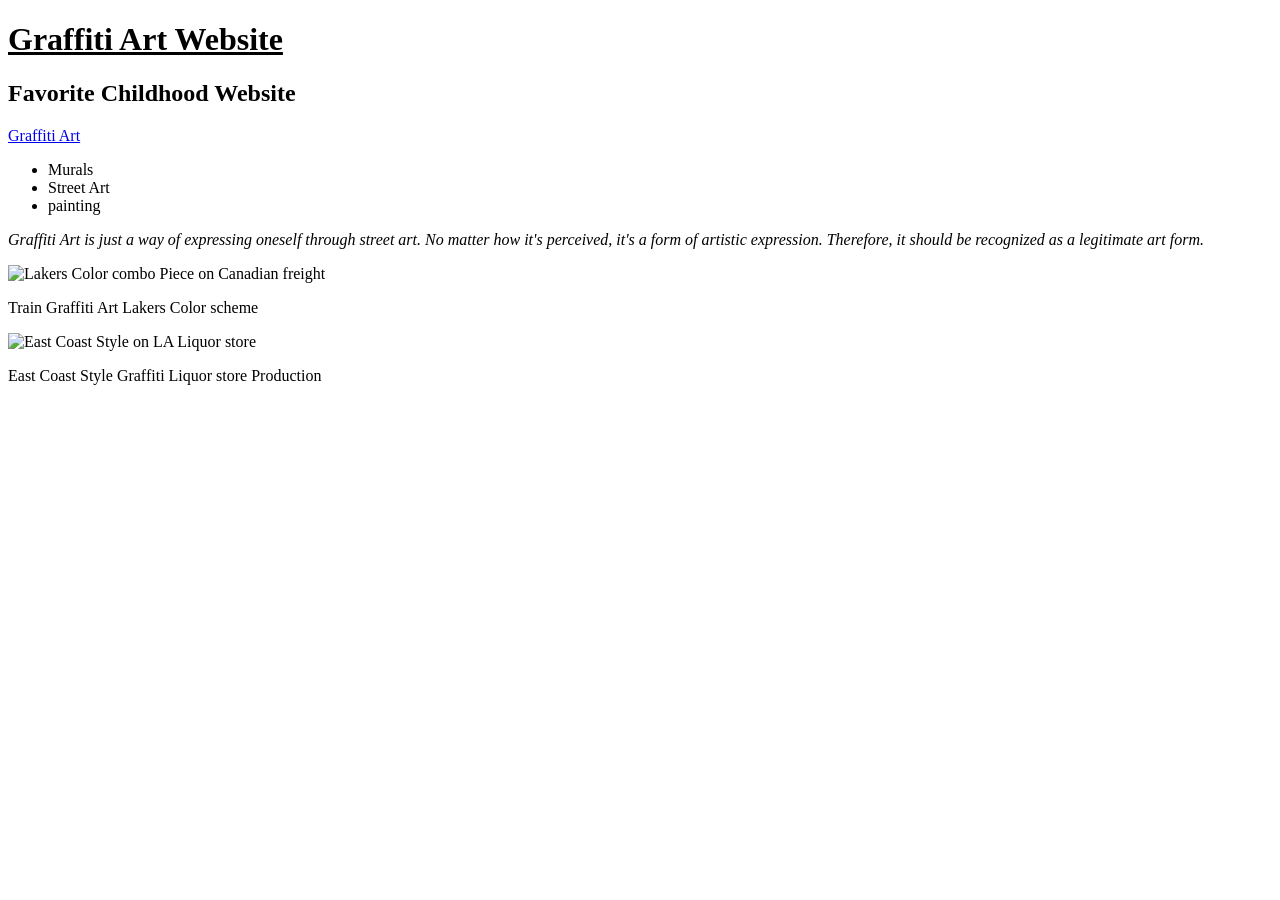
==== index.html @ 802769a8 "Add files via upload" ====
<!DOCTYPE html>
<html lang="en">
<head>
    <meta charset="UTF-8">
    <meta name="viewport" content="width=device-width, initial-scale=1.0">
    <title>My Graffiti Blog</title>
</head>
<body>
   <h1><u>Graffiti Art Website</u></h1> 
   <h2>Favorite Childhood Website</h2>
   <a href="https://www.graffiticreator.net/index_htm.html#google_vignette" target="_blank">Graffiti Art</a>
   <ul>
       <li>Murals</li>
       <li>Street Art</li>
       <li>painting</li>
   </ul>
   <p><em>Graffiti Art is just a way of expressing oneself through street art. No matter how it's perceived, it's a form of artistic expression. Therefore, it should be recognized as a legitimate art form.</em></p>
   <img src="traingraff.jpg" alt="Lakers Color combo Piece on Canadian freight">
   <p>Train Graffiti Art Lakers Color scheme</p>
<img src="legalproductiongraff.jpg" alt="East Coast Style on LA Liquor store">
<p>East Coast Style Graffiti Liquor store Production</p>
</body>
</html>
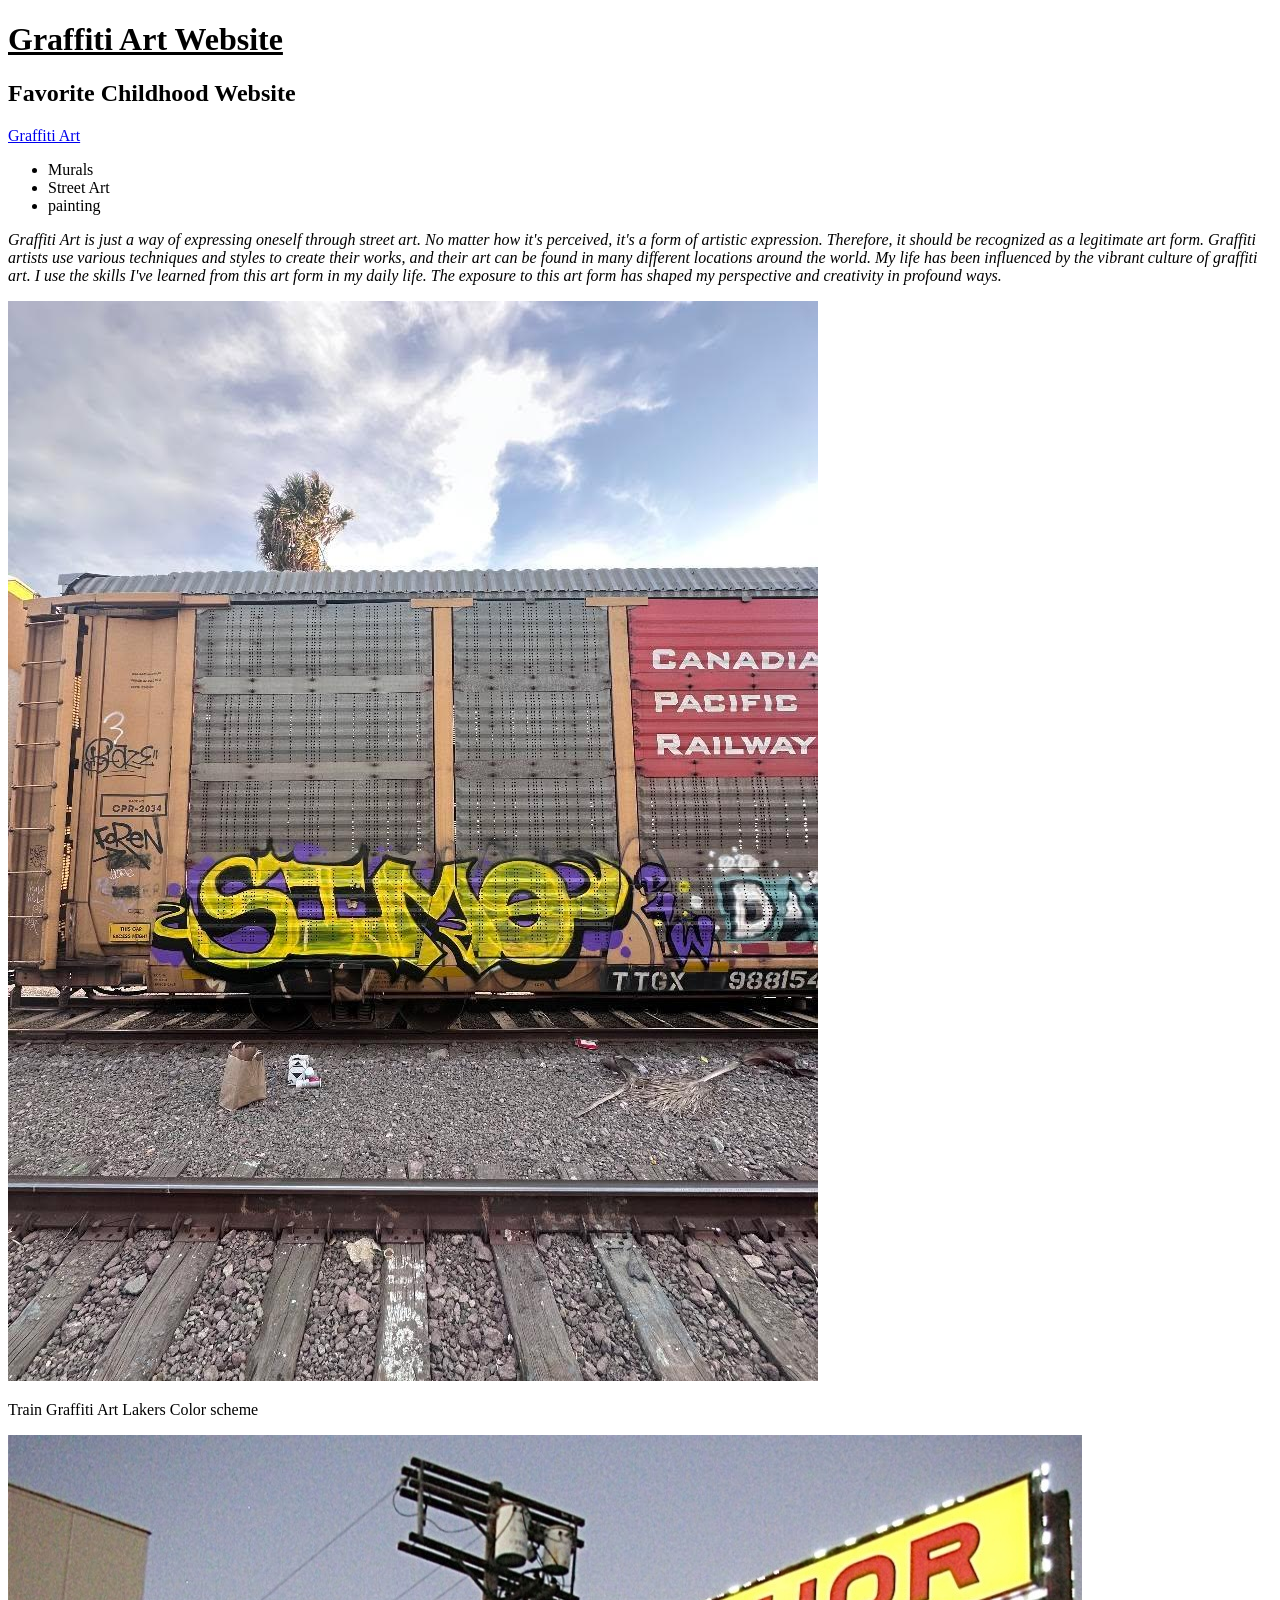
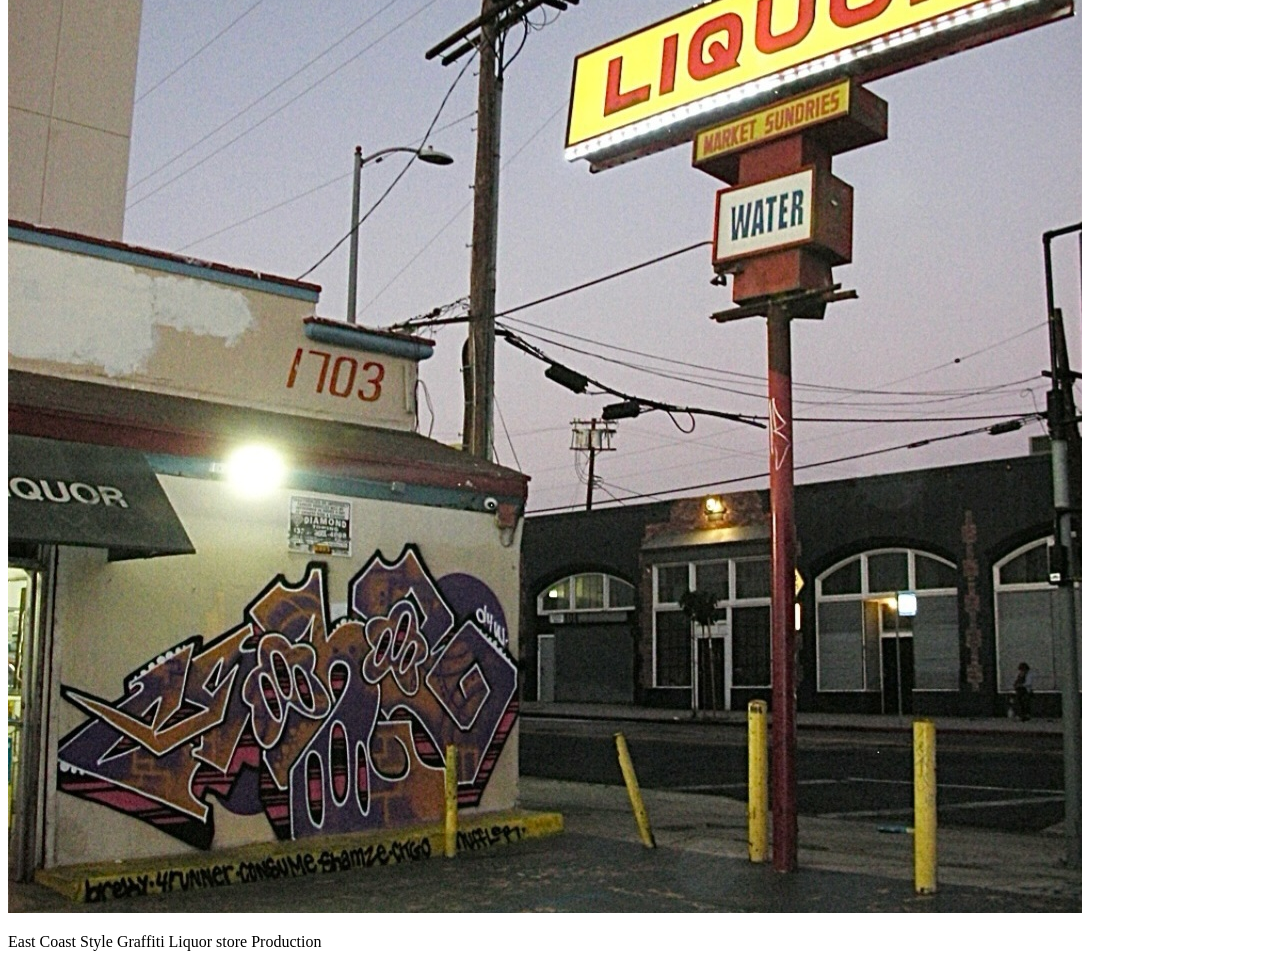
==== commit e108e415: "homepage" ====
--- a/index.html
+++ b/index.html
@@ -1,23 +1,23 @@
-<!DOCTYPE html>
-<html lang="en">
-<head>
-    <meta charset="UTF-8">
-    <meta name="viewport" content="width=device-width, initial-scale=1.0">
-    <title>My Graffiti Blog</title>
-</head>
-<body>
-   <h1><u>Graffiti Art Website</u></h1> 
-   <h2>Favorite Childhood Website</h2>
-   <a href="https://www.graffiticreator.net/index_htm.html#google_vignette" target="_blank">Graffiti Art</a>
-   <ul>
-       <li>Murals</li>
-       <li>Street Art</li>
-       <li>painting</li>
-   </ul>
-   <p><em>Graffiti Art is just a way of expressing oneself through street art. No matter how it's perceived, it's a form of artistic expression. Therefore, it should be recognized as a legitimate art form.</em></p>
-   <img src="traingraff.jpg" alt="Lakers Color combo Piece on Canadian freight">
-   <p>Train Graffiti Art Lakers Color scheme</p>
-<img src="legalproductiongraff.jpg" alt="East Coast Style on LA Liquor store">
-<p>East Coast Style Graffiti Liquor store Production</p>
-</body>
+<!DOCTYPE html>
+<html lang="en">
+<head>
+    <meta charset="UTF-8">
+    <meta name="viewport" content="width=device-width, initial-scale=1.0">
+    <title>My Graffiti Blog</title>
+</head>
+<body>
+   <h1><u>Graffiti Art Website</u></h1> 
+   <h2>Favorite Childhood Website</h2>
+   <a href="https://www.graffiticreator.net/index_htm.html#google_vignette" target="_blank">Graffiti Art</a>
+   <ul>
+       <li>Murals</li>
+       <li>Street Art</li>
+       <li>painting</li>
+   </ul>
+   <p><em>Graffiti Art is just a way of expressing oneself through street art. No matter how it's perceived, it's a form of artistic expression. Therefore, it should be recognized as a legitimate art form. Graffiti artists use various techniques and styles to create their works, and their art can be found in many different locations around the world. My life has been influenced by the vibrant culture of graffiti art. I use the skills I've learned from this art form in my daily life. The exposure to this art form has shaped my perspective and creativity in profound ways.</em></p>
+   <img src="traingraff.jpg" alt="Lakers Color combo Piece on Canadian freight">
+   <p>Train Graffiti Art Lakers Color scheme</p>
+<img src="legalproductiongraff.jpg" alt="East Coast Style on LA Liquor store">
+<p>East Coast Style Graffiti Liquor store Production</p>
+</body>
 </html>
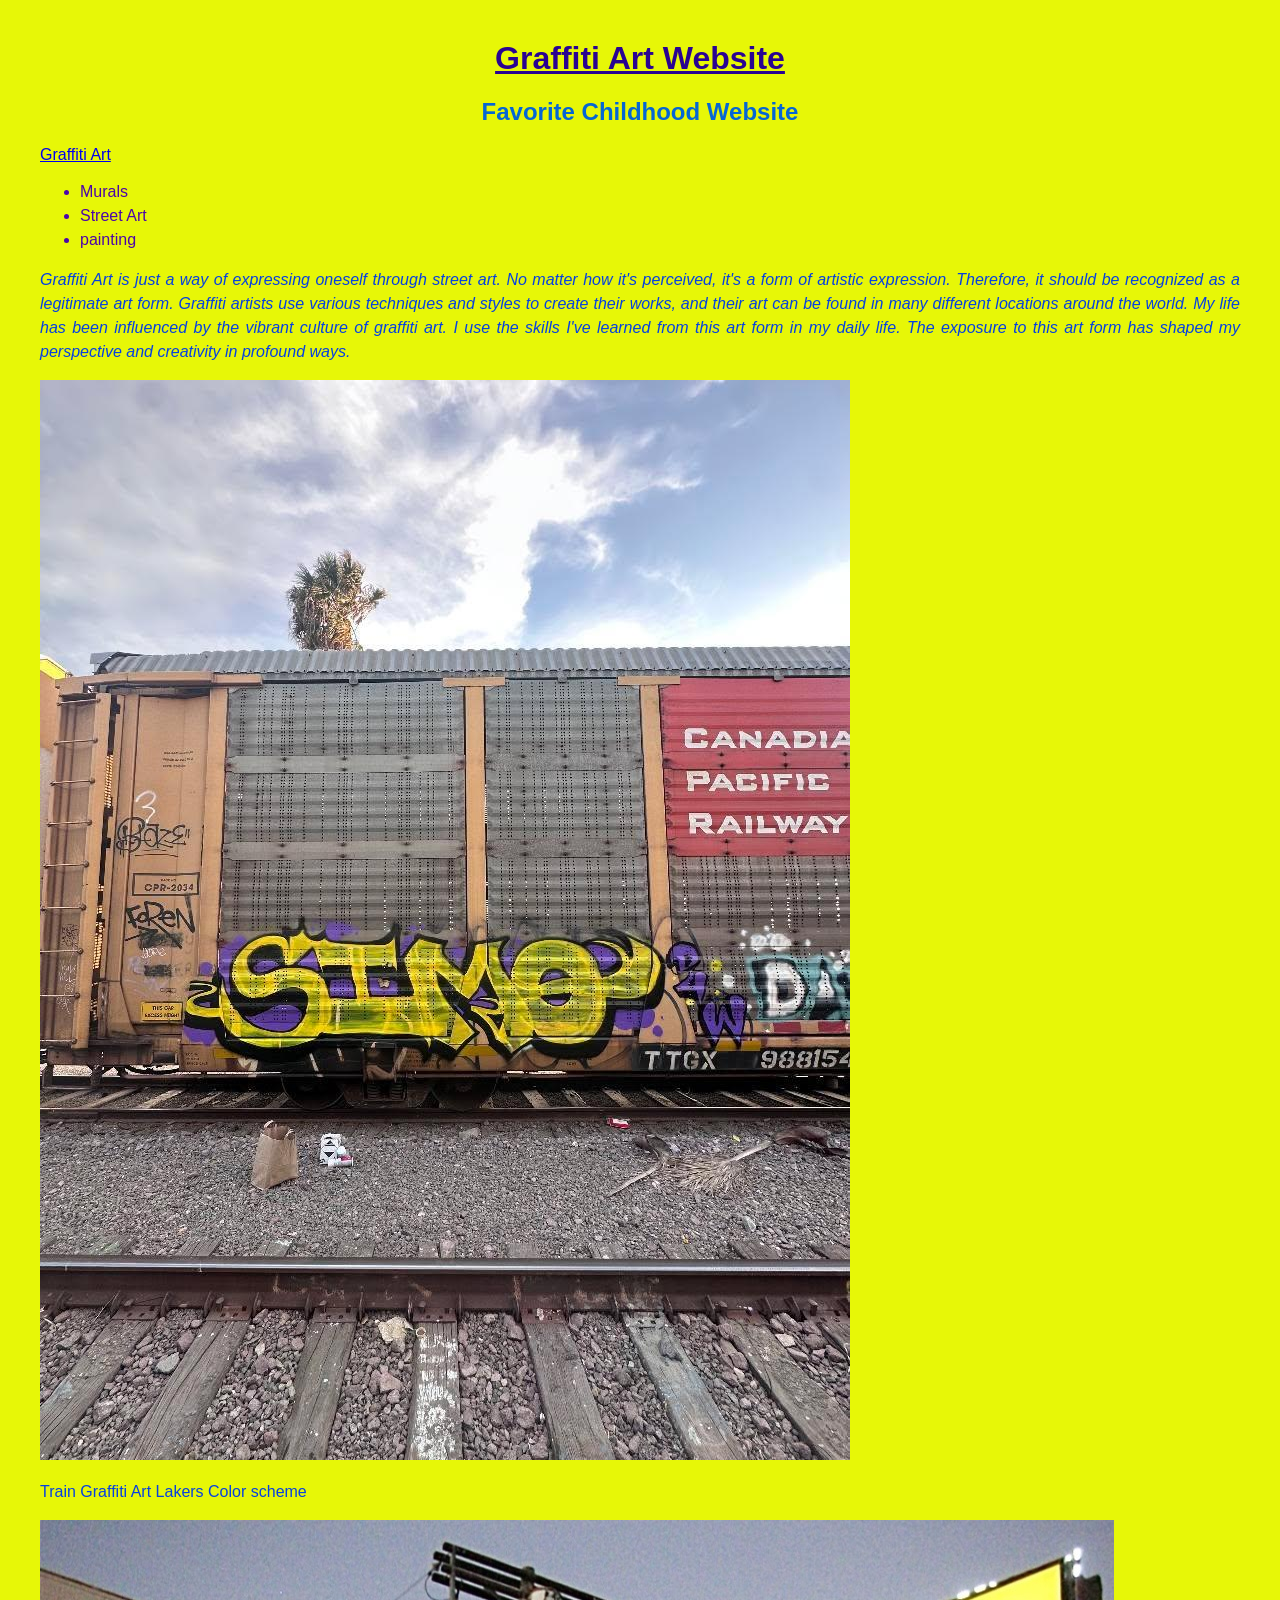
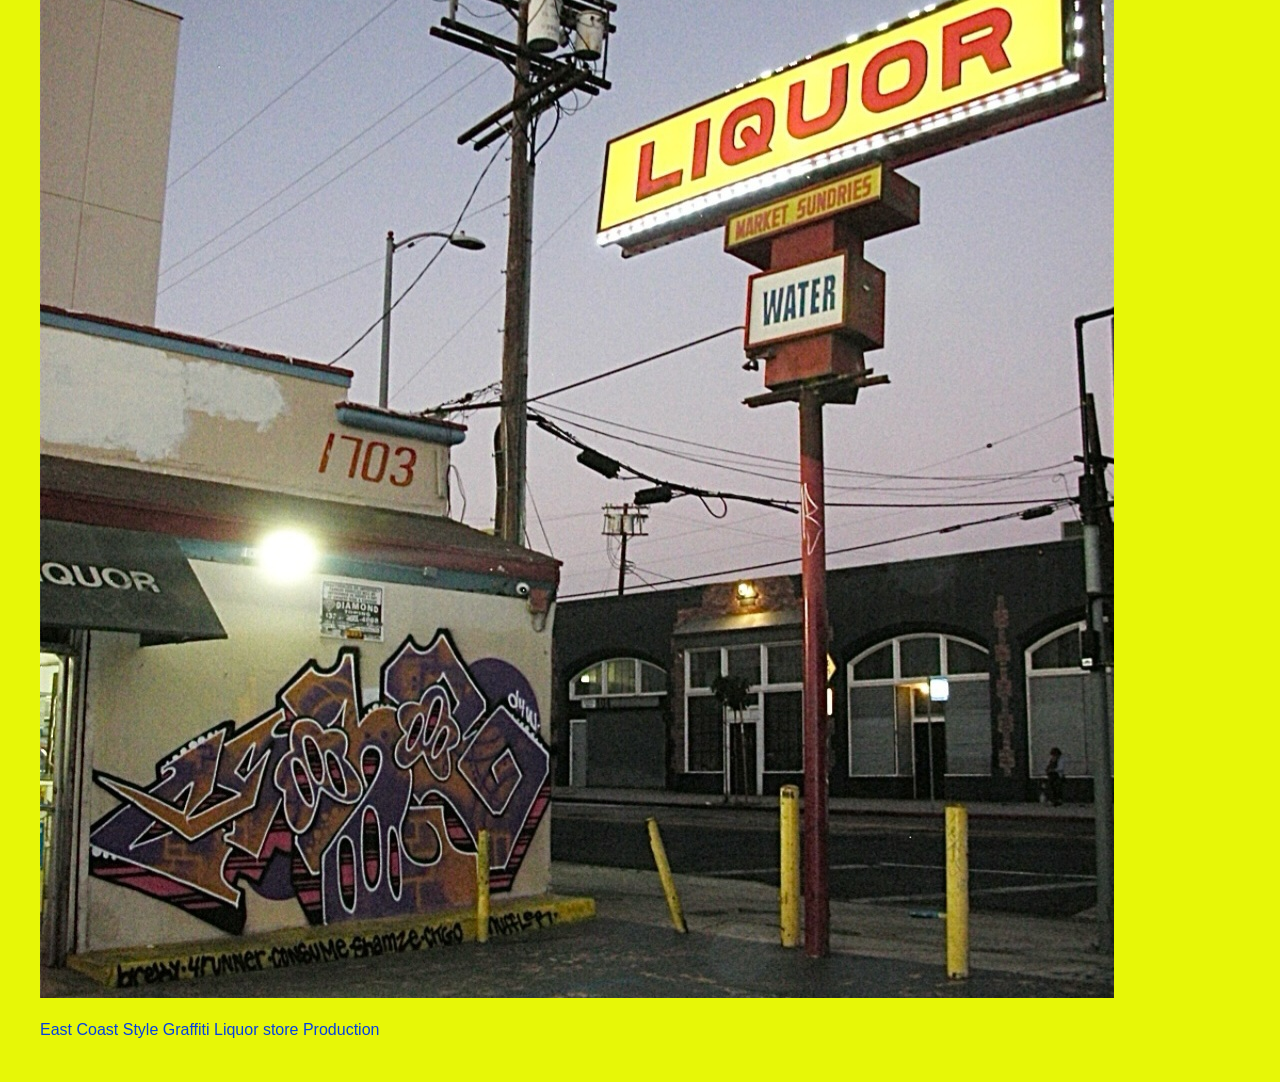
==== commit 37937a2a: "homepage and added CSS styles" ====
--- a/index.html
+++ b/index.html
@@ -3,6 +3,7 @@
 <head>
     <meta charset="UTF-8">
     <meta name="viewport" content="width=device-width, initial-scale=1.0">
+<link rel="stylesheet" href="style.css">
     <title>My Graffiti Blog</title>
 </head>
 <body>
--- a/style.css
+++ b/style.css
@@ -0,0 +1,5 @@
+body{background-color: #e7f707; font-family: Arial, sans-serif; margin: 40px;}
+H1{color: #290391; text-align: center;}
+H2{color: #0566d4; text-align: center;}
+p{color: #0540e0; font-size: 16px; line-height: 1.5; text-align: justify;}
+li{color: #4c05a8; font-size: 16px; line-height: 1.5;}
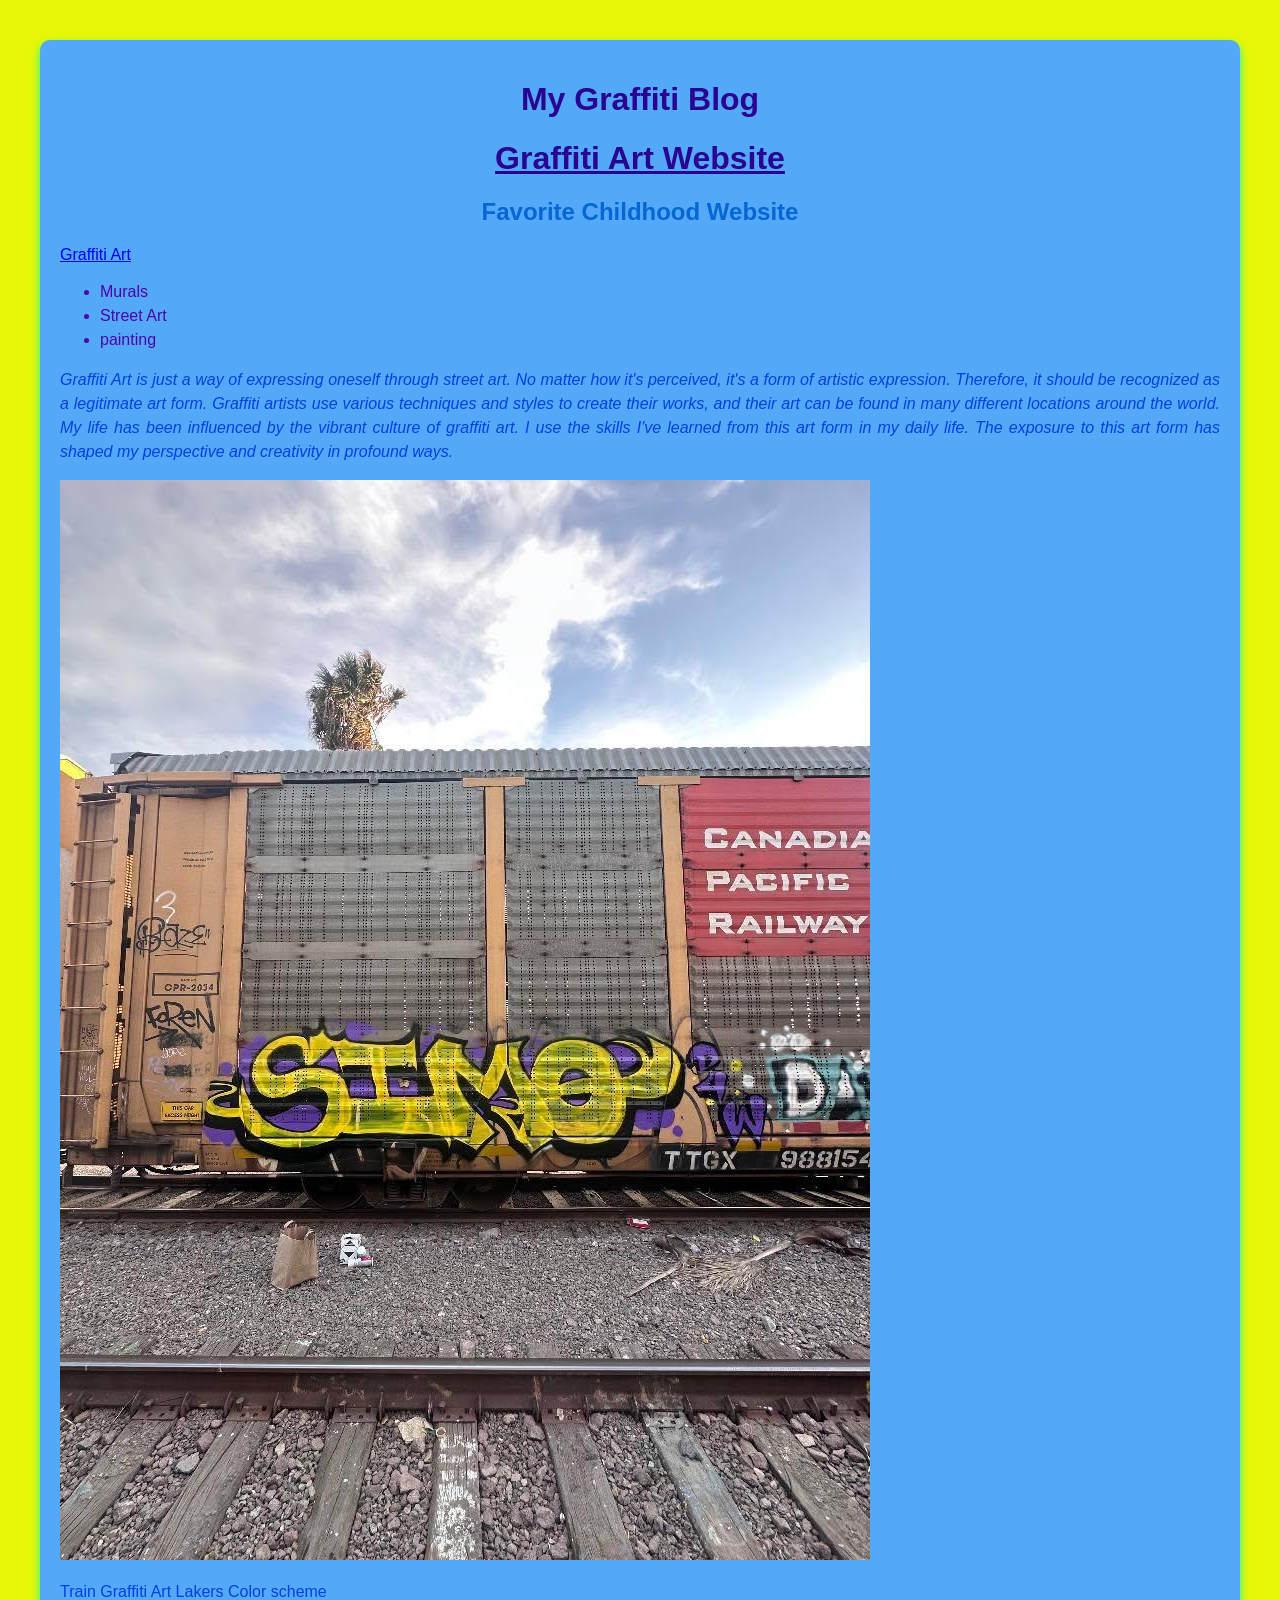
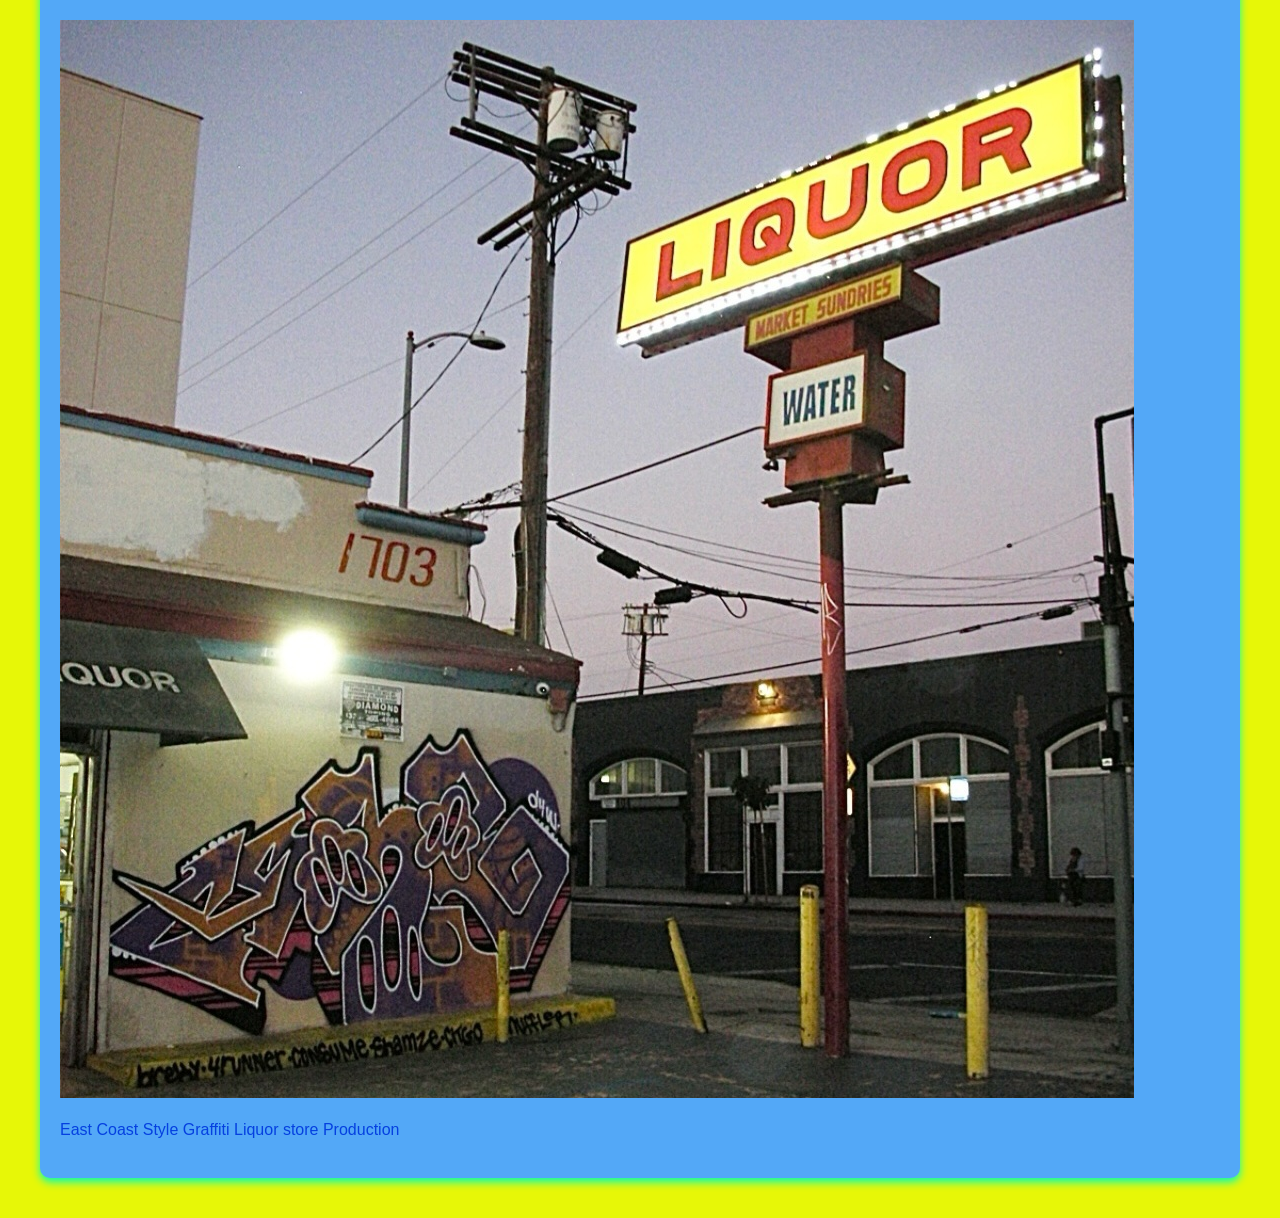
==== commit ef6cba66: "css div" ====
--- a/index.html
+++ b/index.html
@@ -4,9 +4,11 @@
     <meta charset="UTF-8">
     <meta name="viewport" content="width=device-width, initial-scale=1.0">
 <link rel="stylesheet" href="style.css">
-    <title>My Graffiti Blog</title>
+ <title>My Graffiti Blog</title>
 </head>
 <body>
+    <div id="MyGraffitiBlog">
+        <h1>My Graffiti Blog</h1>
    <h1><u>Graffiti Art Website</u></h1> 
    <h2>Favorite Childhood Website</h2>
    <a href="https://www.graffiticreator.net/index_htm.html#google_vignette" target="_blank">Graffiti Art</a>
@@ -16,6 +18,7 @@
        <li>painting</li>
    </ul>
    <p><em>Graffiti Art is just a way of expressing oneself through street art. No matter how it's perceived, it's a form of artistic expression. Therefore, it should be recognized as a legitimate art form. Graffiti artists use various techniques and styles to create their works, and their art can be found in many different locations around the world. My life has been influenced by the vibrant culture of graffiti art. I use the skills I've learned from this art form in my daily life. The exposure to this art form has shaped my perspective and creativity in profound ways.</em></p>
+   <div id="traingraff.jpg">
    <img src="traingraff.jpg" alt="Lakers Color combo Piece on Canadian freight">
    <p>Train Graffiti Art Lakers Color scheme</p>
 <img src="legalproductiongraff.jpg" alt="East Coast Style on LA Liquor store">
--- a/style.css
+++ b/style.css
@@ -2,4 +2,6 @@
 H1{color: #290391; text-align: center;}
 H2{color: #0566d4; text-align: center;}
 p{color: #0540e0; font-size: 16px; line-height: 1.5; text-align: justify;}
-li{color: #4c05a8; font-size: 16px; line-height: 1.5;}+li{color: #4c05a8; font-size: 16px; line-height: 1.5;}
+#MyGraffitiBlog{background-color: #53a8f7; padding: 20px; border-radius: 10px; box-shadow: 0 4px 8px rgb(3, 253, 178);}
+#traingraff.jpg{display: block; margin: 20px auto; max-width: 100%; height: auto; border: 2px solid #fd0303;}
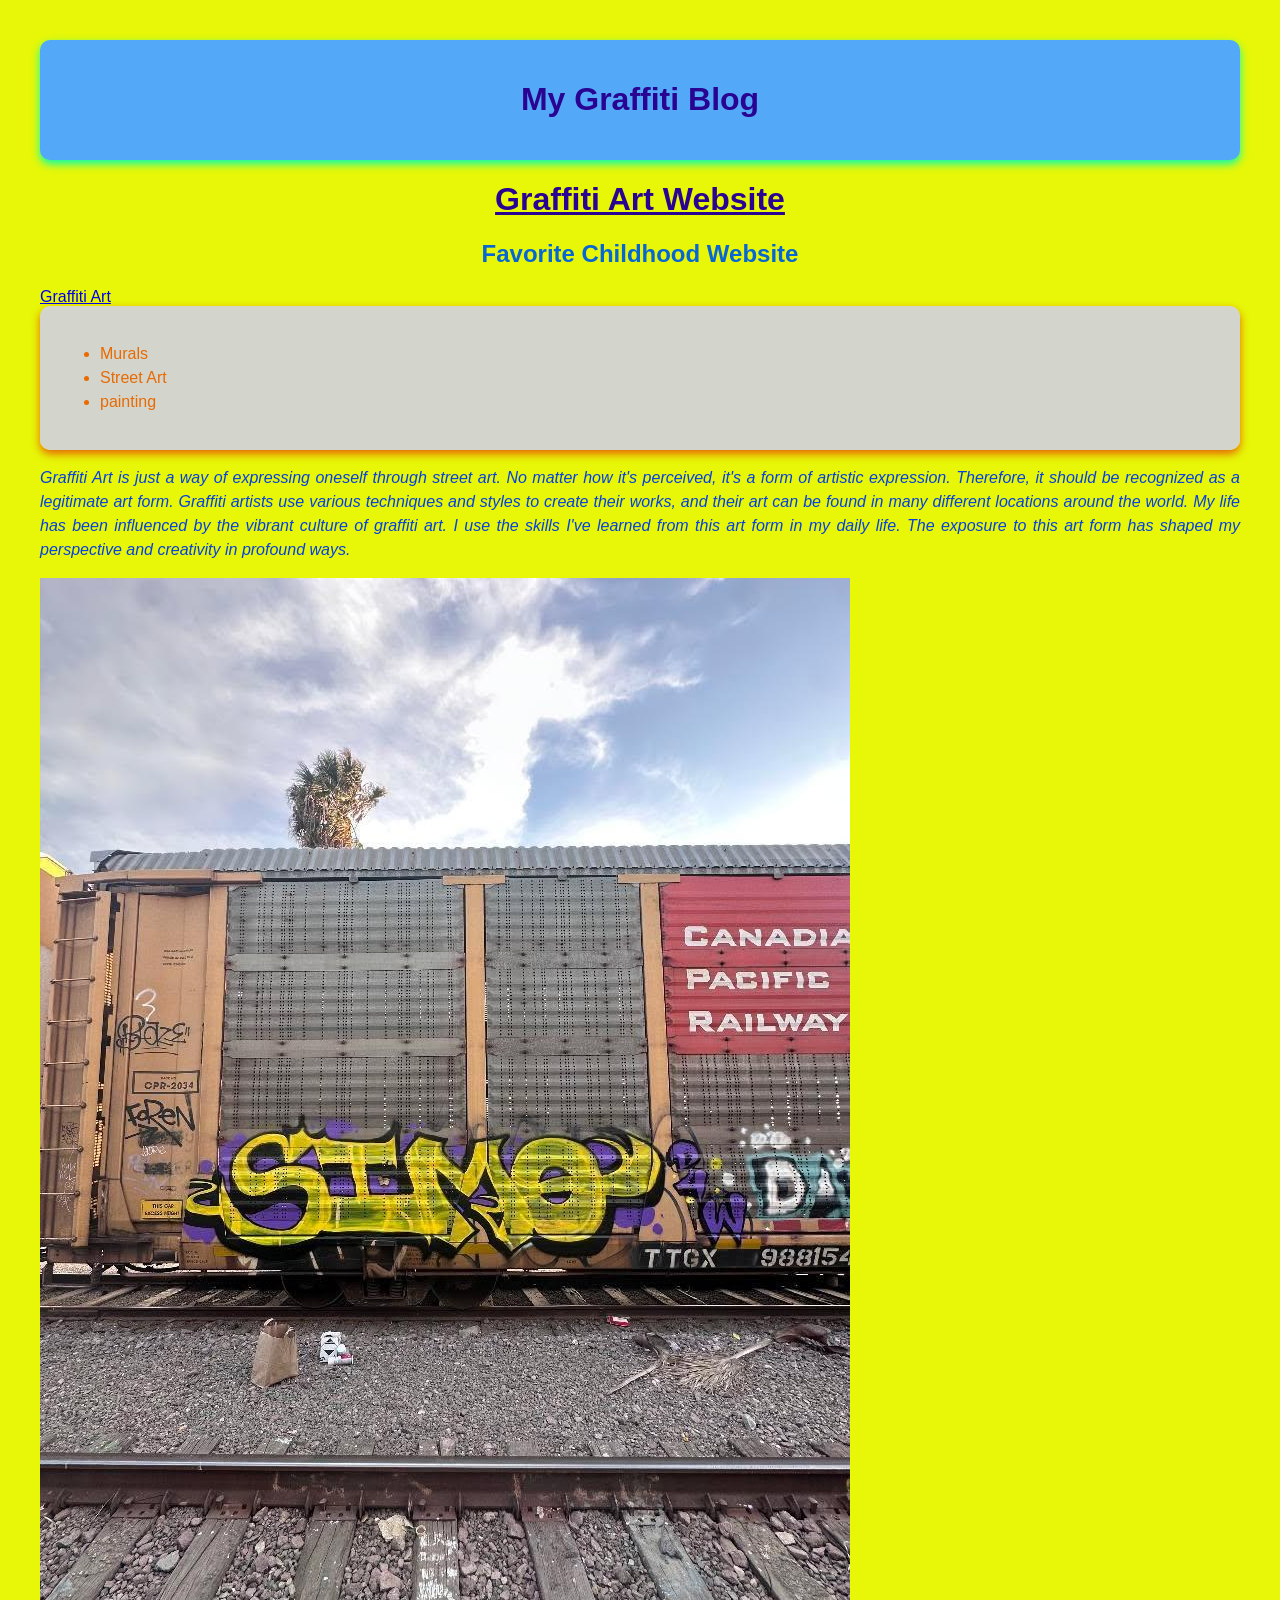
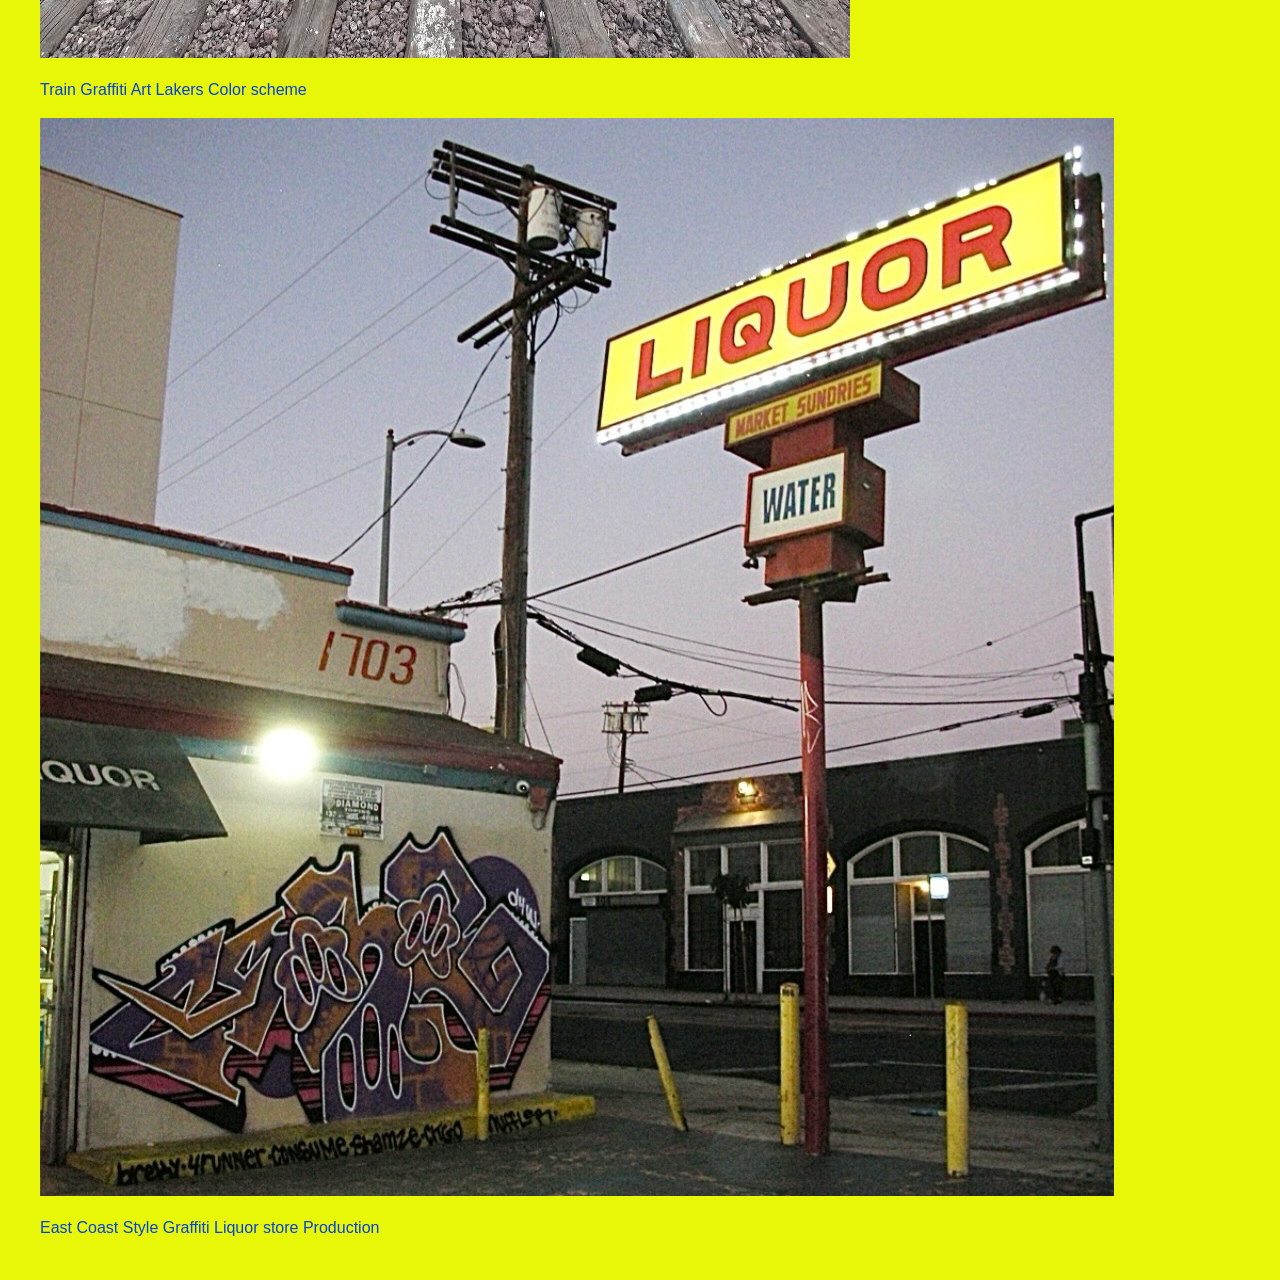
==== commit 5ff6e189: "div and id css" ====
--- a/index.html
+++ b/index.html
@@ -9,18 +9,22 @@
 <body>
     <div id="MyGraffitiBlog">
         <h1>My Graffiti Blog</h1>
-   <h1><u>Graffiti Art Website</u></h1> 
+     </div>
+   <h1><u>Graffiti Art Website</u></h1>
    <h2>Favorite Childhood Website</h2>
    <a href="https://www.graffiticreator.net/index_htm.html#google_vignette" target="_blank">Graffiti Art</a>
+   <div id="mylist">
    <ul>
        <li>Murals</li>
        <li>Street Art</li>
        <li>painting</li>
    </ul>
+   </div>
    <p><em>Graffiti Art is just a way of expressing oneself through street art. No matter how it's perceived, it's a form of artistic expression. Therefore, it should be recognized as a legitimate art form. Graffiti artists use various techniques and styles to create their works, and their art can be found in many different locations around the world. My life has been influenced by the vibrant culture of graffiti art. I use the skills I've learned from this art form in my daily life. The exposure to this art form has shaped my perspective and creativity in profound ways.</em></p>
    <div id="traingraff.jpg">
    <img src="traingraff.jpg" alt="Lakers Color combo Piece on Canadian freight">
    <p>Train Graffiti Art Lakers Color scheme</p>
+    </div>
 <img src="legalproductiongraff.jpg" alt="East Coast Style on LA Liquor store">
 <p>East Coast Style Graffiti Liquor store Production</p>
 </body>
--- a/style.css
+++ b/style.css
@@ -2,6 +2,7 @@
 H1{color: #290391; text-align: center;}
 H2{color: #0566d4; text-align: center;}
 p{color: #0540e0; font-size: 16px; line-height: 1.5; text-align: justify;}
-li{color: #4c05a8; font-size: 16px; line-height: 1.5;}
+li{color: #e76a03; font-size: 16px; line-height: 1.5;}
 #MyGraffitiBlog{background-color: #53a8f7; padding: 20px; border-radius: 10px; box-shadow: 0 4px 8px rgb(3, 253, 178);}
-#traingraff.jpg{display: block; margin: 20px auto; max-width: 100%; height: auto; border: 2px solid #fd0303;}+#traingraff.jpg{background-color: #fa3e05; padding: 20px; border-radius: 20px; box-shadow: 0 4px 8px rgba(230, 94, 4, 0.959);}
+#mylist{background-color: hsla(120, 1%, 83%, 0.973); padding: 20px; border-radius: 10px; box-shadow: 0 4px 8px rgba(230, 94, 4, 0.959);}
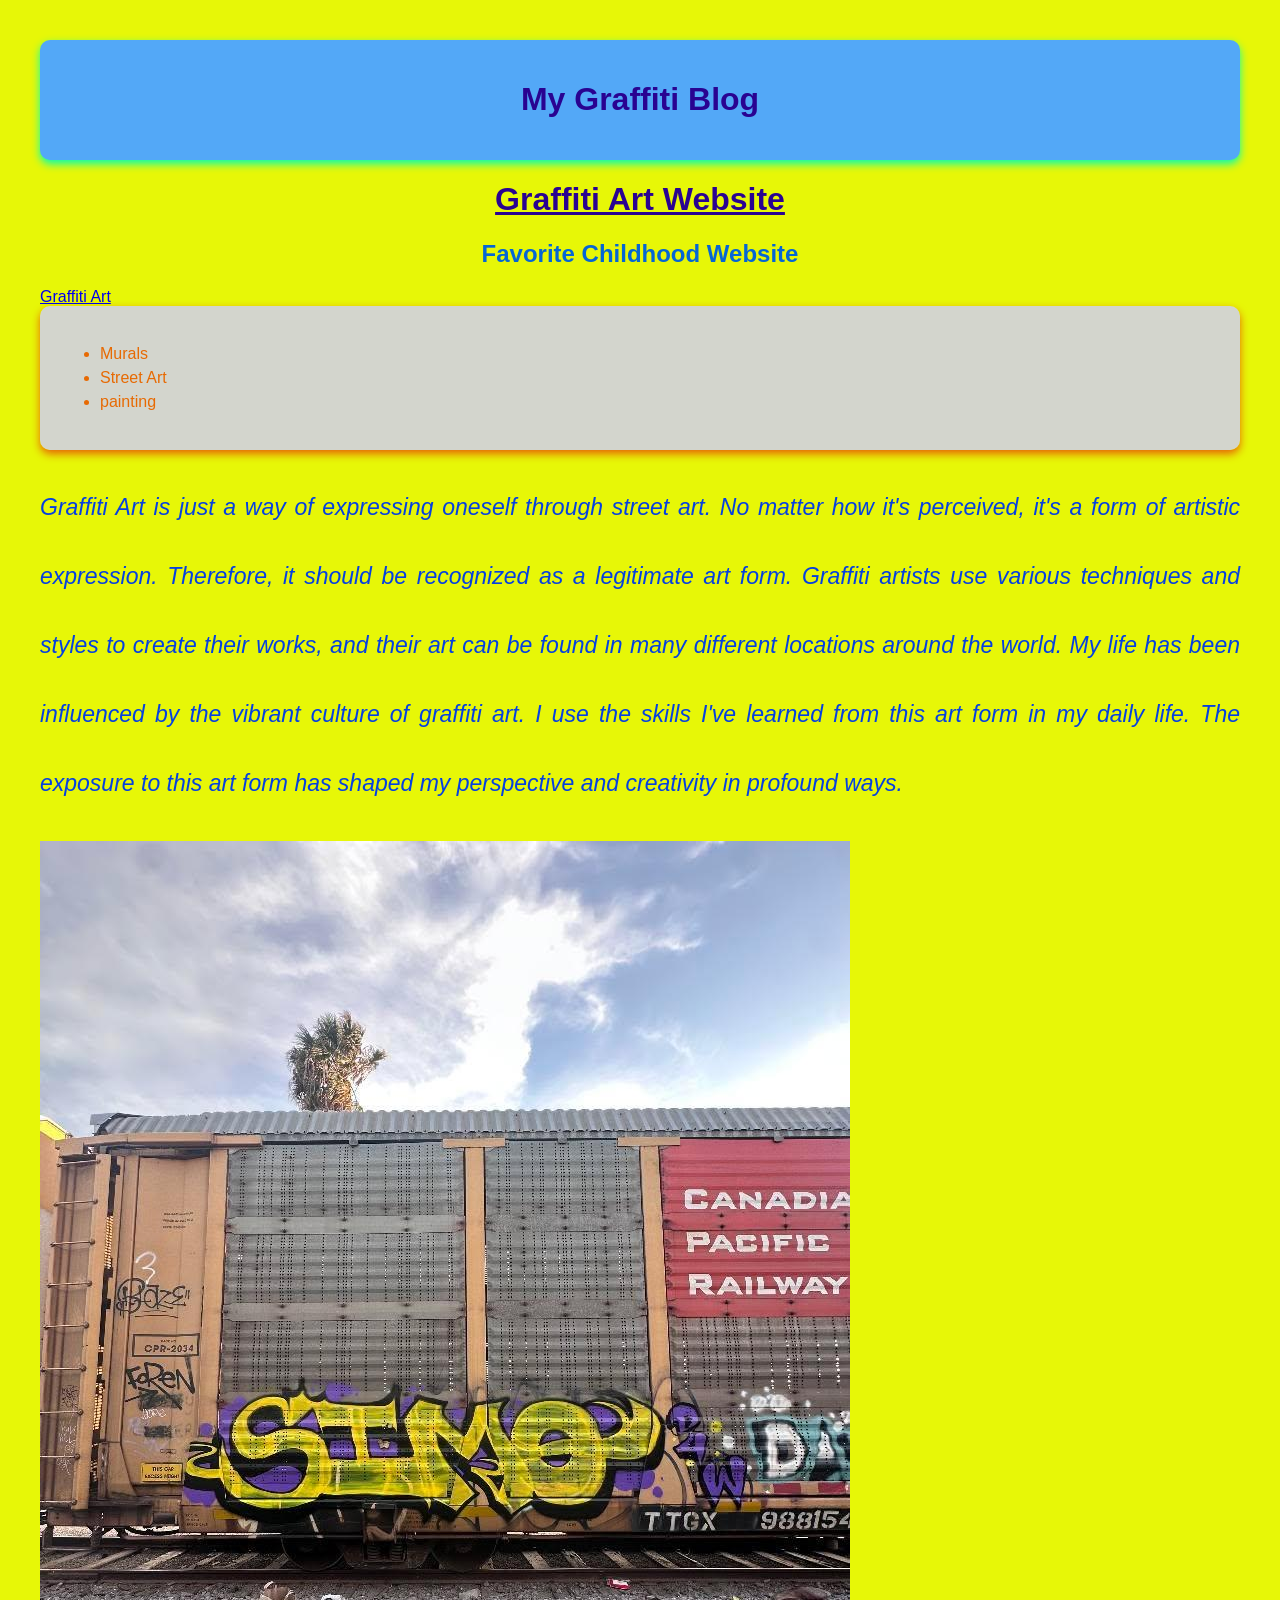
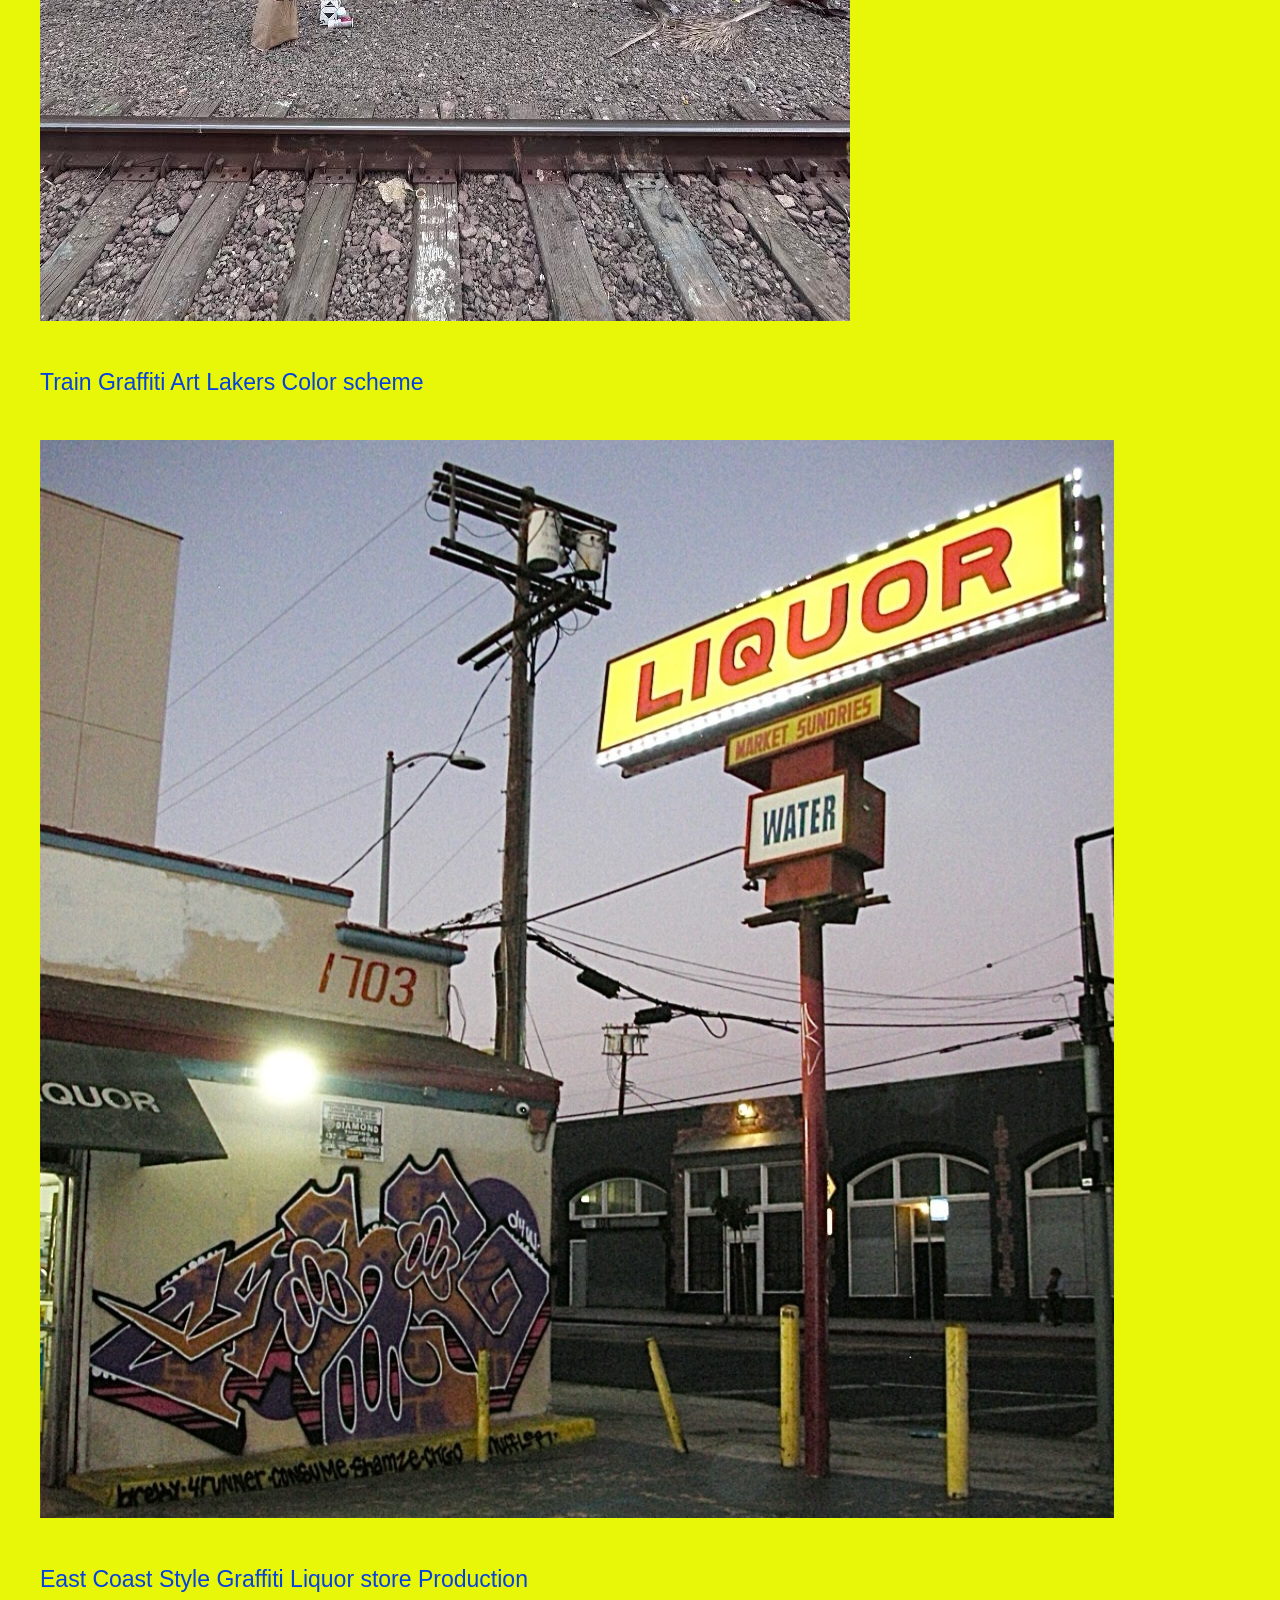
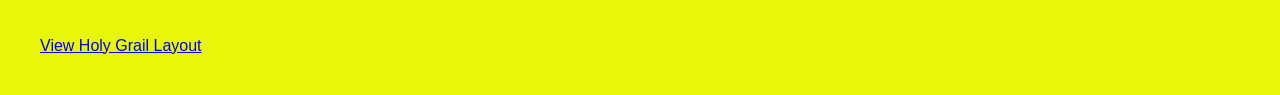
==== commit e444c668: "holy-grail.html and holy-grail.css" ====
--- a/index.html
+++ b/index.html
@@ -25,7 +25,9 @@
    <img src="traingraff.jpg" alt="Lakers Color combo Piece on Canadian freight">
    <p>Train Graffiti Art Lakers Color scheme</p>
     </div>
-<img src="legalproductiongraff.jpg" alt="East Coast Style on LA Liquor store">
-<p>East Coast Style Graffiti Liquor store Production</p>
+    <div class="image-style"><img src="legalproductiongraff.jpg" alt="East Coast Style on LA Liquor store">
+        <p>East Coast Style Graffiti Liquor store Production</p>
+        </div>
+        <a href="holy-grail.html">View Holy Grail Layout</a>
 </body>
 </html>
--- a/style.css
+++ b/style.css
@@ -1,8 +1,9 @@
 body{background-color: #e7f707; font-family: Arial, sans-serif; margin: 40px;}
 H1{color: #290391; text-align: center;}
 H2{color: #0566d4; text-align: center;}
-p{color: #0540e0; font-size: 16px; line-height: 1.5; text-align: justify;}
+p{color: #0540e0; font-size: 23px; line-height: 3; text-align: justify;}
 li{color: #e76a03; font-size: 16px; line-height: 1.5;}
 #MyGraffitiBlog{background-color: #53a8f7; padding: 20px; border-radius: 10px; box-shadow: 0 4px 8px rgb(3, 253, 178);}
 #traingraff.jpg{background-color: #fa3e05; padding: 20px; border-radius: 20px; box-shadow: 0 4px 8px rgba(230, 94, 4, 0.959);}
-#mylist{background-color: hsla(120, 1%, 83%, 0.973); padding: 20px; border-radius: 10px; box-shadow: 0 4px 8px rgba(230, 94, 4, 0.959);}+#mylist{background-color: hsla(120, 1%, 83%, 0.973); padding: 20px; border-radius: 10px; box-shadow: 0 4px 8px rgba(230, 94, 4, 0.959);}
+#legalproductiongraff.jpg{background-color: #340ba5; padding: 30px; border-radius: 50px; box-shadow: 0 4px 8px rgba(5, 213, 250, 0.959);}
